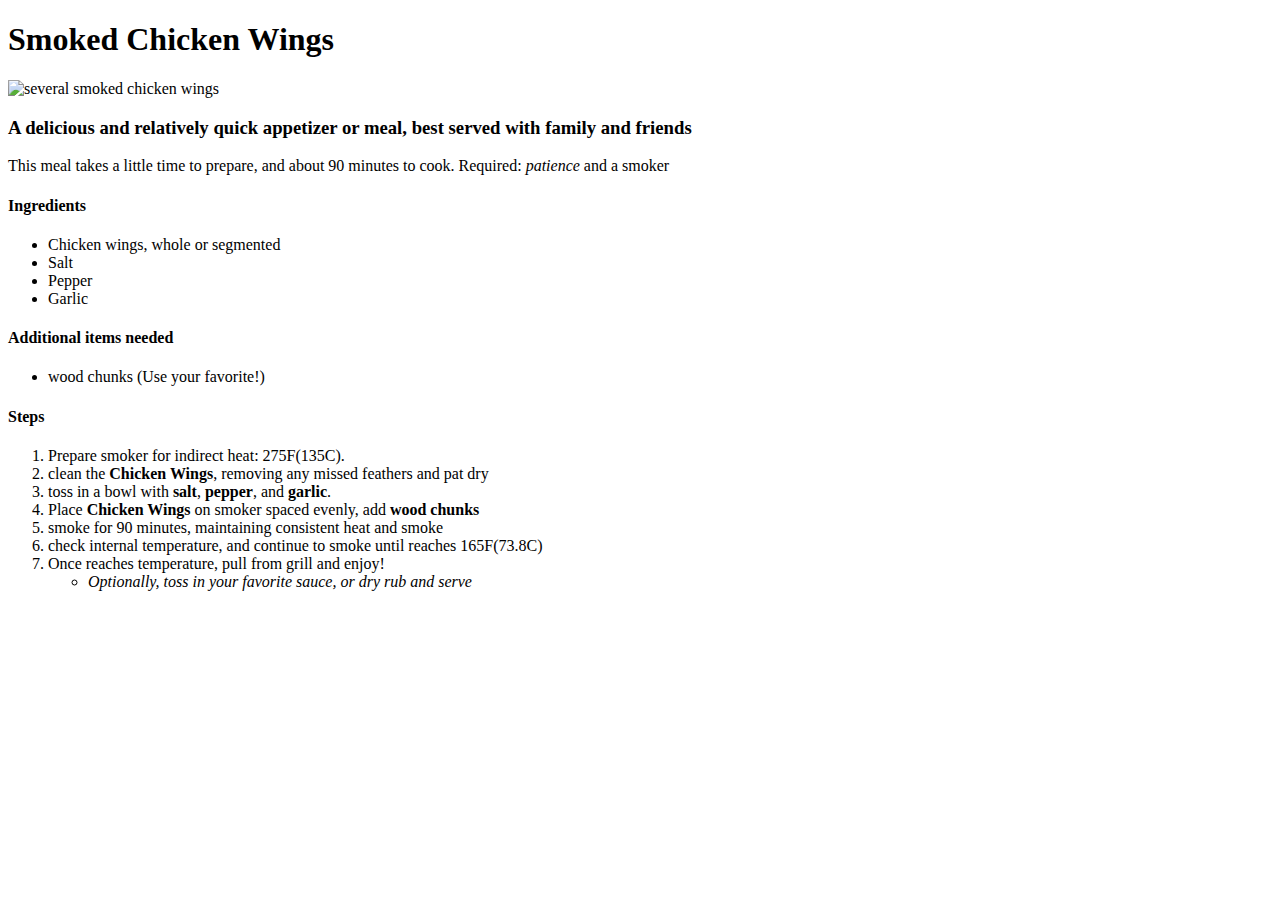
==== recipes/chickenwings.html @ 869c496d "Initial upload, missing brisket and chicken photos. No CSS" ====
<!DOCTYPE html>

<body>
<h1>Smoked Chicken Wings</h1>
<img src="" alt = "several smoked chicken wings" style="width: 640px; height: 360px;">

<h3>A delicious and relatively quick appetizer or meal, best served with family and friends</h3>
<p>This meal takes a little time to prepare, 
    and about 90 minutes to cook. Required: <em>patience</em> and a smoker</p>
<div>
    <h4>Ingredients</h4>
    <ul>
        <li>Chicken wings, whole or segmented</li>
        <li>Salt</li>
        <li>Pepper</li>
        <li>Garlic</li>
    </ul>
    <h4>Additional items needed</h4>
    <ul>
        <li>wood chunks (Use your favorite!)</li>

    </ul>
    <h4>Steps</h4>
    <ol>
        <li>Prepare smoker for indirect heat: 275F(135C).</li>
        <li>clean the <b>Chicken Wings</b>, removing any missed feathers and pat dry</li>
        <li>toss in a bowl with <b>salt</b>, <b>pepper</b>, and <b>garlic</b>.</li>
        <li>Place <b>Chicken Wings</b> on smoker spaced evenly, add <b>wood chunks</b></li>
        <li>smoke for 90 minutes, maintaining consistent heat and smoke</li>
        <li>check internal temperature, and continue to smoke until reaches 165F(73.8C)</li>
        <li>Once reaches temperature, pull from grill and enjoy!</li>
        <ul>
            <li><em>Optionally, toss in your favorite sauce, or dry rub and serve</em></li>
        </ul>
    </ol>
</div>
</body>
</html>
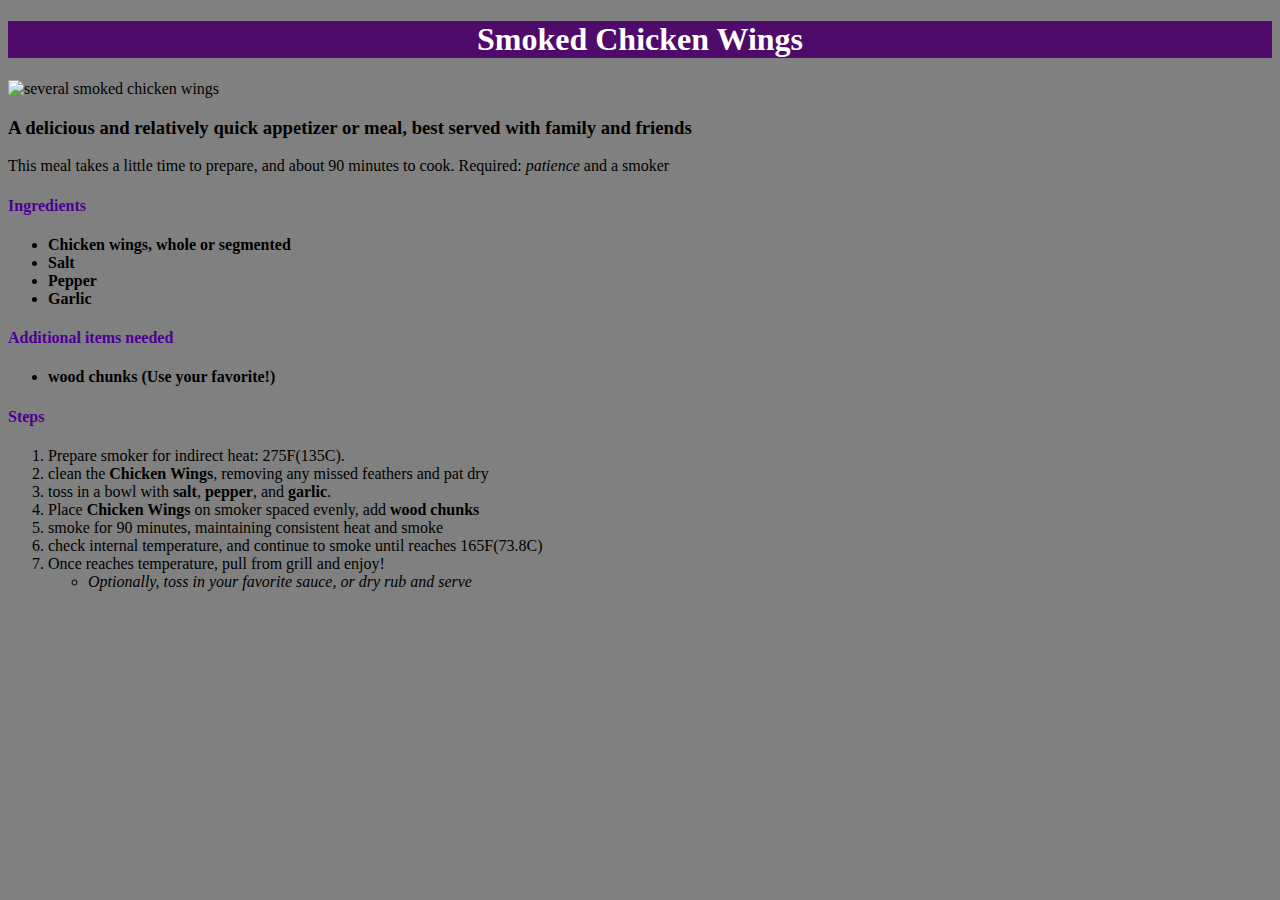
==== commit 6008eccf: "Added some CSS, second CSS file in recipes." ====
--- a/recipes/chickenwings.html
+++ b/recipes/chickenwings.html
@@ -1,5 +1,10 @@
 <!DOCTYPE html>
-
+<html lang-"en">
+<head>
+    <meta charset="UTF-8">
+    <title>Smoked Chicken Wings</title>
+    <link rel="stylesheet" href="style.css">
+</head>
 <body>
 <h1>Smoked Chicken Wings</h1>
 <img src="" alt = "several smoked chicken wings" style="width: 640px; height: 360px;">
@@ -9,14 +14,14 @@
     and about 90 minutes to cook. Required: <em>patience</em> and a smoker</p>
 <div>
     <h4>Ingredients</h4>
-    <ul>
+    <ul class="ingredients">
         <li>Chicken wings, whole or segmented</li>
         <li>Salt</li>
         <li>Pepper</li>
         <li>Garlic</li>
     </ul>
     <h4>Additional items needed</h4>
-    <ul>
+    <ul class="ingredients">
         <li>wood chunks (Use your favorite!)</li>
 
     </ul>
--- a/recipes/style.css
+++ b/recipes/style.css
@@ -0,0 +1,26 @@
+h1 {
+    text-align: center;
+    background-color: rgba(73, 0, 102, 0.918);
+    color: white;
+}
+
+h4 {
+    color: rgb(76, 0, 148);
+}
+
+body {
+    background-color: grey;
+}
+.recipe {
+    font-size: 20px;
+    color: rgb(163, 0, 114);
+    font-weight: 700;
+}
+
+ol {
+    color: black;
+}
+
+.ingredients {
+    font-weight: bold;
+}